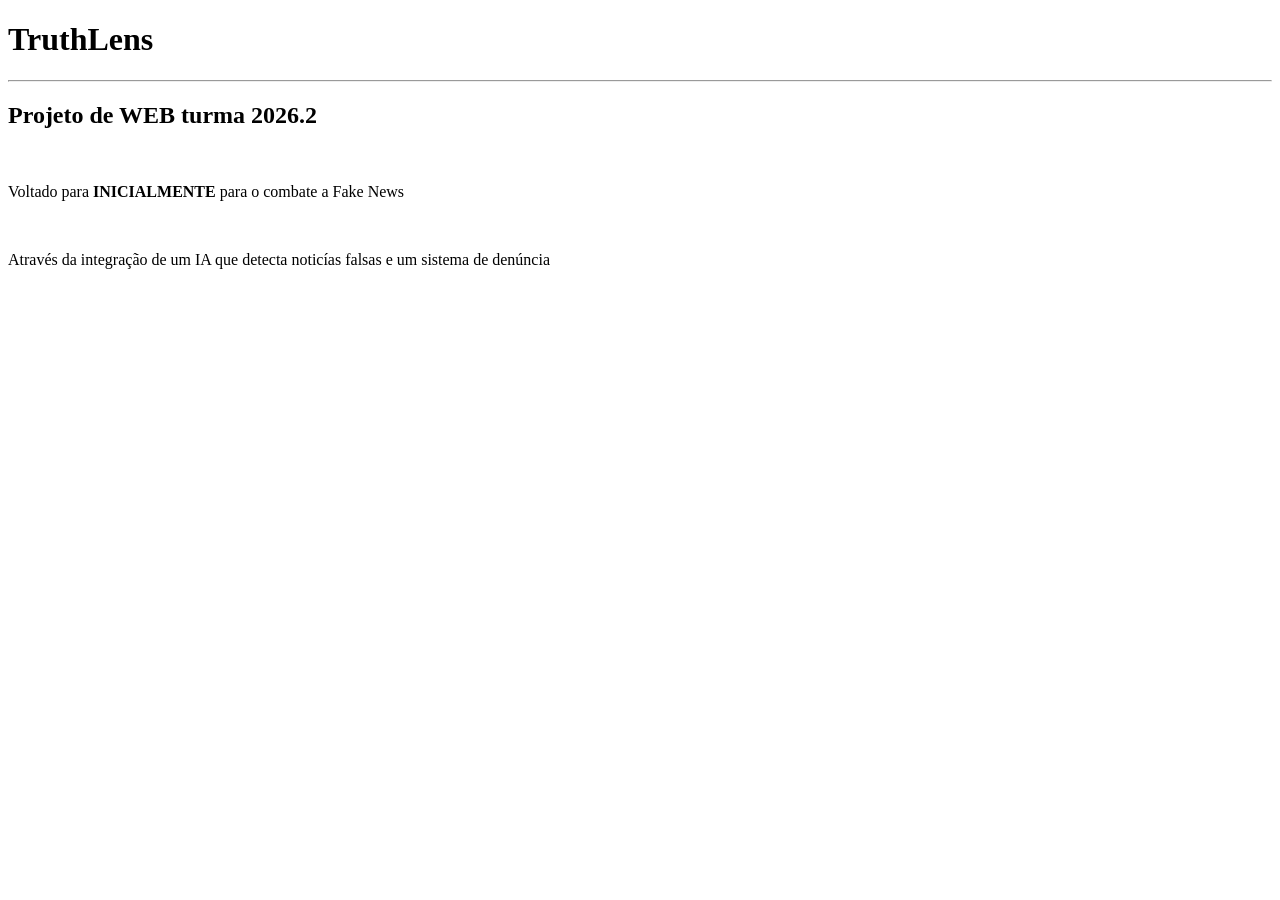
==== index.html @ f0fa1b9d "ADD: Nascimento do projeto com file index" ====
<!DOCTYPE html>
<html lang="en">
<head>
    <meta charset="UTF-8">
    <meta name="viewport" content="width=device-width, initial-scale=1.0">
    <title>TruthLens</title>
</head>
<body>
    <h1>TruthLens</h1>
    <hr>
    <h2>Projeto de WEB turma 2026.2</h2>
    <br>
    <p>Voltado para <strong>INICIALMENTE</strong> para o combate a Fake News</p>
    <br>
    <p>Através da integração de um IA que detecta noticías falsas e um sistema de denúncia</p>
</body>
</html>
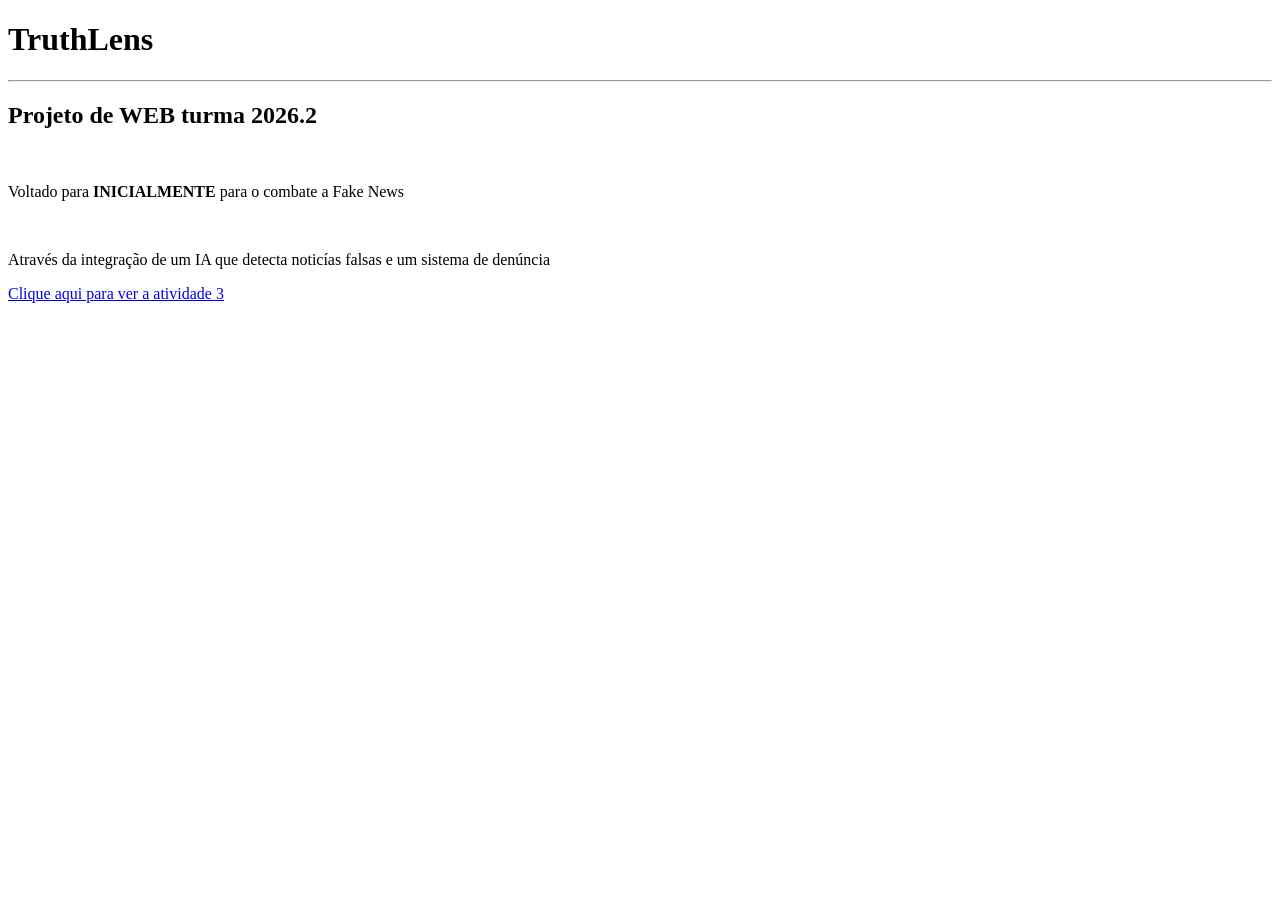
==== commit 7638a41c: "ADD: Atividade 03 - Título, Favicon, Lista e Imagem dinâmica" ====
--- a/index.html
+++ b/index.html
@@ -4,6 +4,7 @@
     <meta charset="UTF-8">
     <meta name="viewport" content="width=device-width, initial-scale=1.0">
     <title>TruthLens</title>
+    <link rel="icon" type="image/svg+xml" href="/assets/image/favicon/seo.ico">
 </head>
 <body>
     <h1>TruthLens</h1>
@@ -13,5 +14,6 @@
     <p>Voltado para <strong>INICIALMENTE</strong> para o combate a Fake News</p>
     <br>
     <p>Através da integração de um IA que detecta noticías falsas e um sistema de denúncia</p>
+    <a href="/pages/atividade-3.html" target="_blank">Clique aqui para ver a atividade 3</a>
 </body>
 </html>
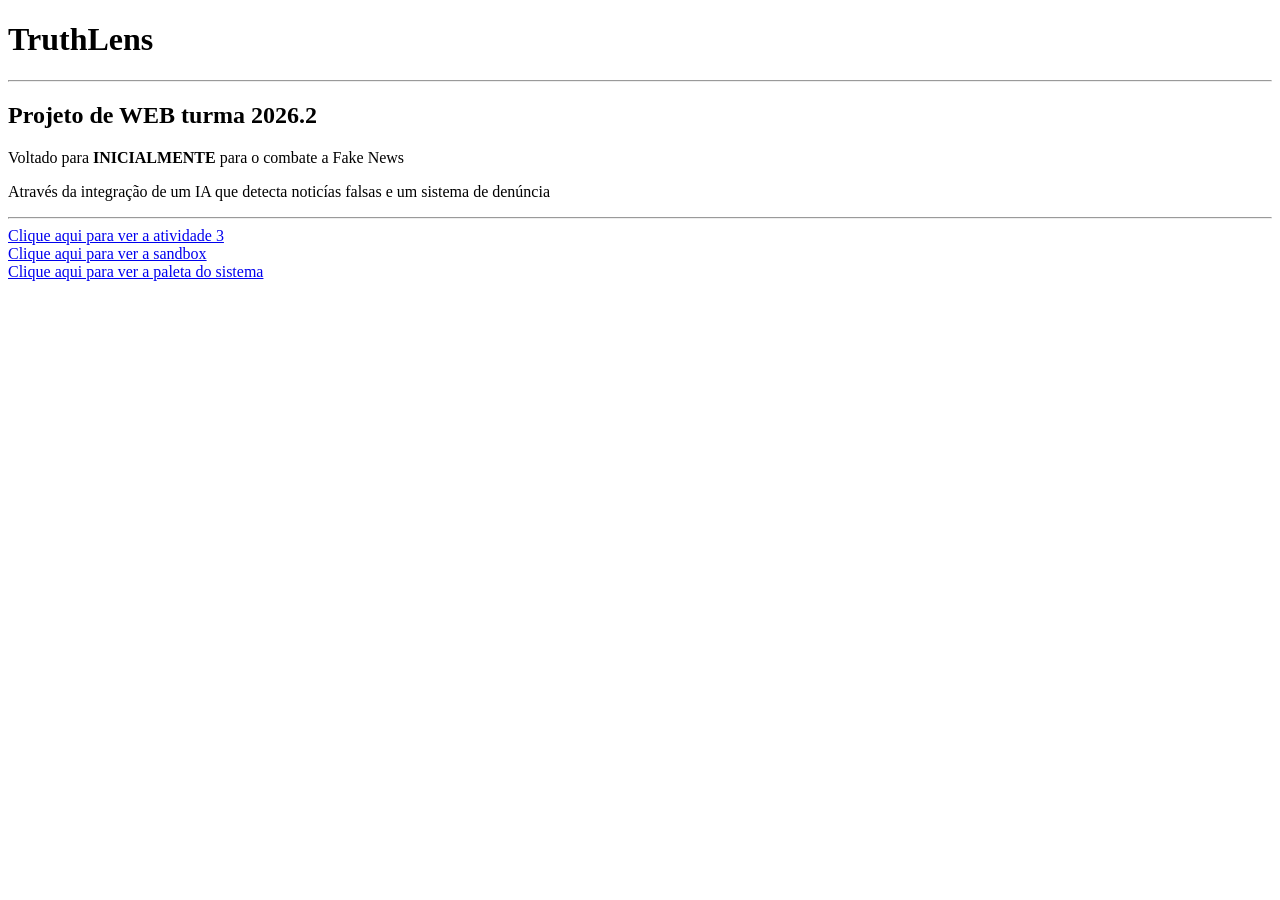
==== commit 99cb72dc: "ADD: Paleta de cores do sistema" ====
--- a/index.html
+++ b/index.html
@@ -10,10 +10,13 @@
     <h1>TruthLens</h1>
     <hr>
     <h2>Projeto de WEB turma 2026.2</h2>
+    <p>Voltado para <strong>INICIALMENTE</strong> para o combate a Fake News</p>
+    <p>Através da integração de um IA que detecta noticías falsas e um sistema de denúncia</p>
+    <hr>
+    <a href="/pages/atividade-3.html" target="_blank">Clique aqui para ver a atividade 3</a>
     <br>
-    <p>Voltado para <strong>INICIALMENTE</strong> para o combate a Fake News</p>
+    <a href="/pages/sandbox.html" target="_blank">Clique aqui para ver a sandbox</a>
     <br>
-    <p>Através da integração de um IA que detecta noticías falsas e um sistema de denúncia</p>
-    <a href="/pages/atividade-3.html" target="_blank">Clique aqui para ver a atividade 3</a>
+    <a href="/pages/paleta.html" target="_blank">Clique aqui para ver a paleta do sistema</a>
 </body>
 </html>
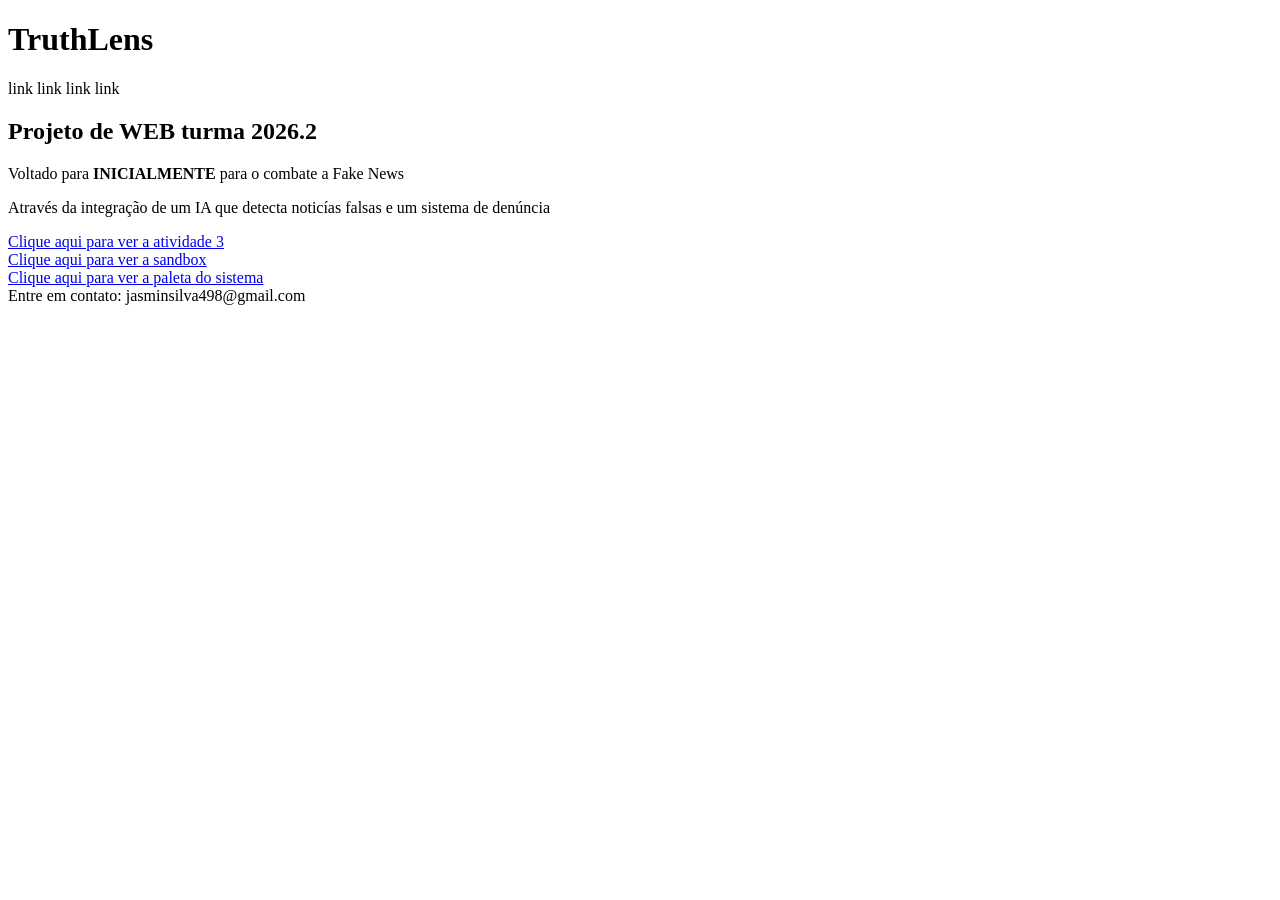
==== commit 1c8a924a: "ADD: Tags semanticas no index" ====
--- a/index.html
+++ b/index.html
@@ -7,16 +7,30 @@
     <link rel="icon" type="image/svg+xml" href="/assets/image/favicon/seo.ico">
 </head>
 <body>
-    <h1>TruthLens</h1>
-    <hr>
-    <h2>Projeto de WEB turma 2026.2</h2>
-    <p>Voltado para <strong>INICIALMENTE</strong> para o combate a Fake News</p>
-    <p>Através da integração de um IA que detecta noticías falsas e um sistema de denúncia</p>
-    <hr>
-    <a href="/pages/atividade-3.html" target="_blank">Clique aqui para ver a atividade 3</a>
-    <br>
-    <a href="/pages/sandbox.html" target="_blank">Clique aqui para ver a sandbox</a>
-    <br>
-    <a href="/pages/paleta.html" target="_blank">Clique aqui para ver a paleta do sistema</a>
+   <header>
+        <h1>TruthLens</h1>
+        <nav>
+            link link link link
+        </nav>
+   </header>
+    <main>
+        <section>
+            <article>
+                <h2>Projeto de WEB turma 2026.2</h2>
+                <p>Voltado para <strong>INICIALMENTE</strong> para o combate a Fake News</p>
+                <p>Através da integração de um IA que detecta noticías falsas e um sistema de denúncia</p>
+            </article>
+            <aside>
+                <a href="/pages/atividade-3.html" target="_blank">Clique aqui para ver a atividade 3</a>
+                <br>
+                <a href="/pages/sandbox.html" target="_blank">Clique aqui para ver a sandbox</a>
+                <br>
+                <a href="/pages/paleta.html" target="_blank">Clique aqui para ver a paleta do sistema</a>
+            </aside>
+        </section>
+    </main>
+    <footer>
+        Entre em contato: jasminsilva498@gmail.com
+    </footer>
 </body>
 </html>
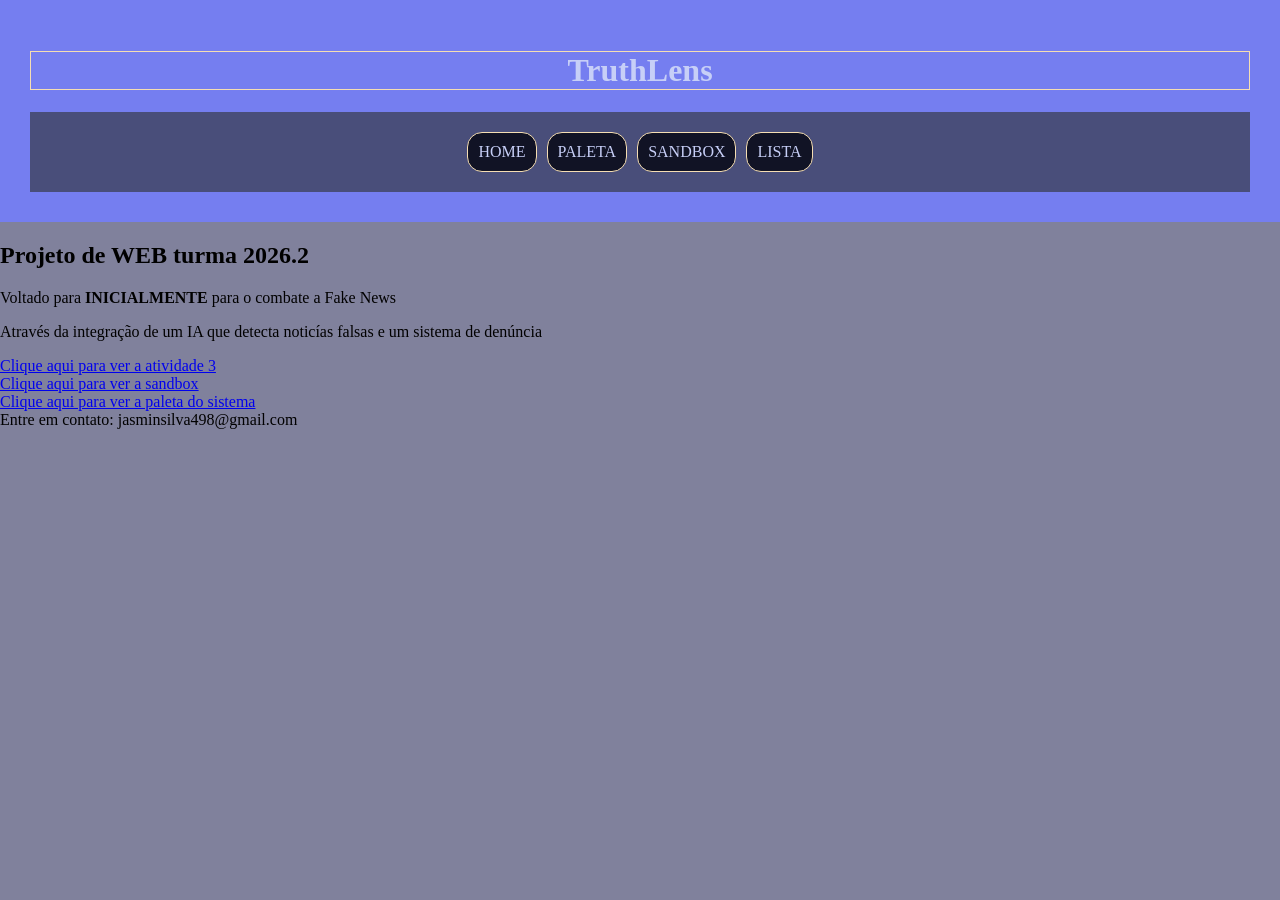
==== commit cd4990b8: "ADD: Menu e responsividade" ====
--- a/index.html
+++ b/index.html
@@ -5,12 +5,26 @@
     <meta name="viewport" content="width=device-width, initial-scale=1.0">
     <title>TruthLens</title>
     <link rel="icon" type="image/svg+xml" href="/assets/image/favicon/seo.ico">
+    <link rel="stylesheet" href="/assets/css/style.css">
 </head>
 <body>
    <header>
         <h1>TruthLens</h1>
-        <nav>
-            link link link link
+        <nav id="menu">
+            <ul>
+                <li>
+                    <a href="">HOME</a>
+                </li>
+                <li>
+                    <a href="/pages/paleta.html">PALETA</a>
+                </li>
+                <li>
+                    <a href="/pages/sandbox.html">SANDBOX</a>
+                </li>
+                <li>
+                    <a href="/pages/atividade-3.html">LISTA</a>
+                </li>
+            </ul>
         </nav>
    </header>
     <main>
--- a/assets/css/style.css
+++ b/assets/css/style.css
@@ -0,0 +1,65 @@
+header{
+    background-color: #757EF0;
+    padding: 30px;
+    width: 100%;
+}
+
+body{
+    background-color: #80819c;
+    margin: 0;
+}
+
+*{
+    box-sizing: border-box;
+}
+
+h1{
+    text-align: center;
+    font-size: 2.0em;
+    padding: 10px autp;
+    color: #c7cff7;
+    border: 1px solid wheat;
+}
+
+#menu{
+    padding: 20px;
+    text-align: center;
+    background-color: #494e7a;
+}
+
+#menu a{
+    display: block; /* Faz o link ficat em blocos*/
+    color: #c7cff7;
+    text-decoration: none;
+    border: 1px solid wheat;
+    background-color: #111325;
+    padding: 10px;
+    border-radius: 15px;
+}
+
+#menu a:hover{
+    background-color: #c7cff7;
+    color: #111325;
+    padding: 12px;
+}
+
+ul {
+    align-items: center;
+    list-style: none;
+    padding: 0;
+    margin: 0;
+
+    display: flex; /*Coloca os itens/blocos lado a lado */
+    justify-content: center; /* centraliza */
+    flex-wrap: wrap; /* Permite quebrar linha no celular */
+    gap: 10px; /* espaço entre os botões */
+}
+
+li {
+    display: block;
+}
+
+img{
+    max-width: 100%; /* Nunca ultrapassa a tela */
+    height: auto; /*mantém proporções*/
+}
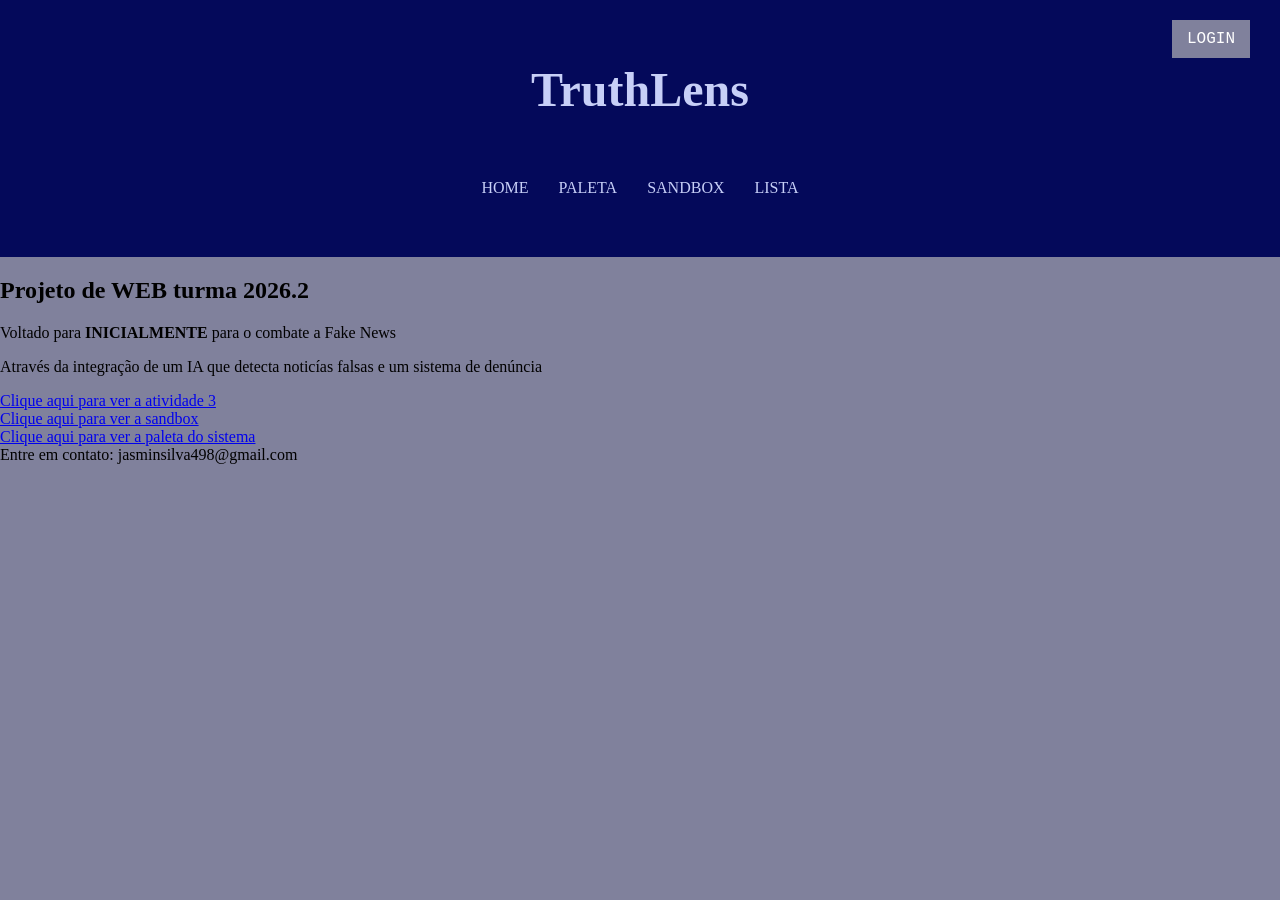
==== commit c7e2c276: "ADD: Login e página administrativa" ====
--- a/index.html
+++ b/index.html
@@ -26,6 +26,7 @@
                 </li>
             </ul>
         </nav>
+        <a href="/pages/login.html" id="login">LOGIN</a>
    </header>
     <main>
         <section>
--- a/assets/css/style.css
+++ b/assets/css/style.css
@@ -1,5 +1,6 @@
 header{
-    background-color: #757EF0;
+    position: relative;
+    background-color: #04095a;
     padding: 30px;
     width: 100%;
 }
@@ -15,24 +16,20 @@
 
 h1{
     text-align: center;
-    font-size: 2.0em;
+    font-size: 3em;
     padding: 10px autp;
     color: #c7cff7;
-    border: 1px solid wheat;
 }
 
 #menu{
     padding: 20px;
     text-align: center;
-    background-color: #494e7a;
 }
 
 #menu a{
-    display: block; /* Faz o link ficat em blocos*/
+    display: block; /* Faz o link ficar em blocos*/
     color: #c7cff7;
     text-decoration: none;
-    border: 1px solid wheat;
-    background-color: #111325;
     padding: 10px;
     border-radius: 15px;
 }
@@ -62,4 +59,15 @@
 img{
     max-width: 100%; /* Nunca ultrapassa a tela */
     height: auto; /*mantém proporções*/
+}
+
+#login{
+    background-color: #80819c;
+    color: white;
+    position: absolute;
+    top: 20px;
+    right: 30px;
+    font-family: 'Courier New', Courier, monospace;
+    padding: 10px 15px;
+    text-decoration: none;
 }
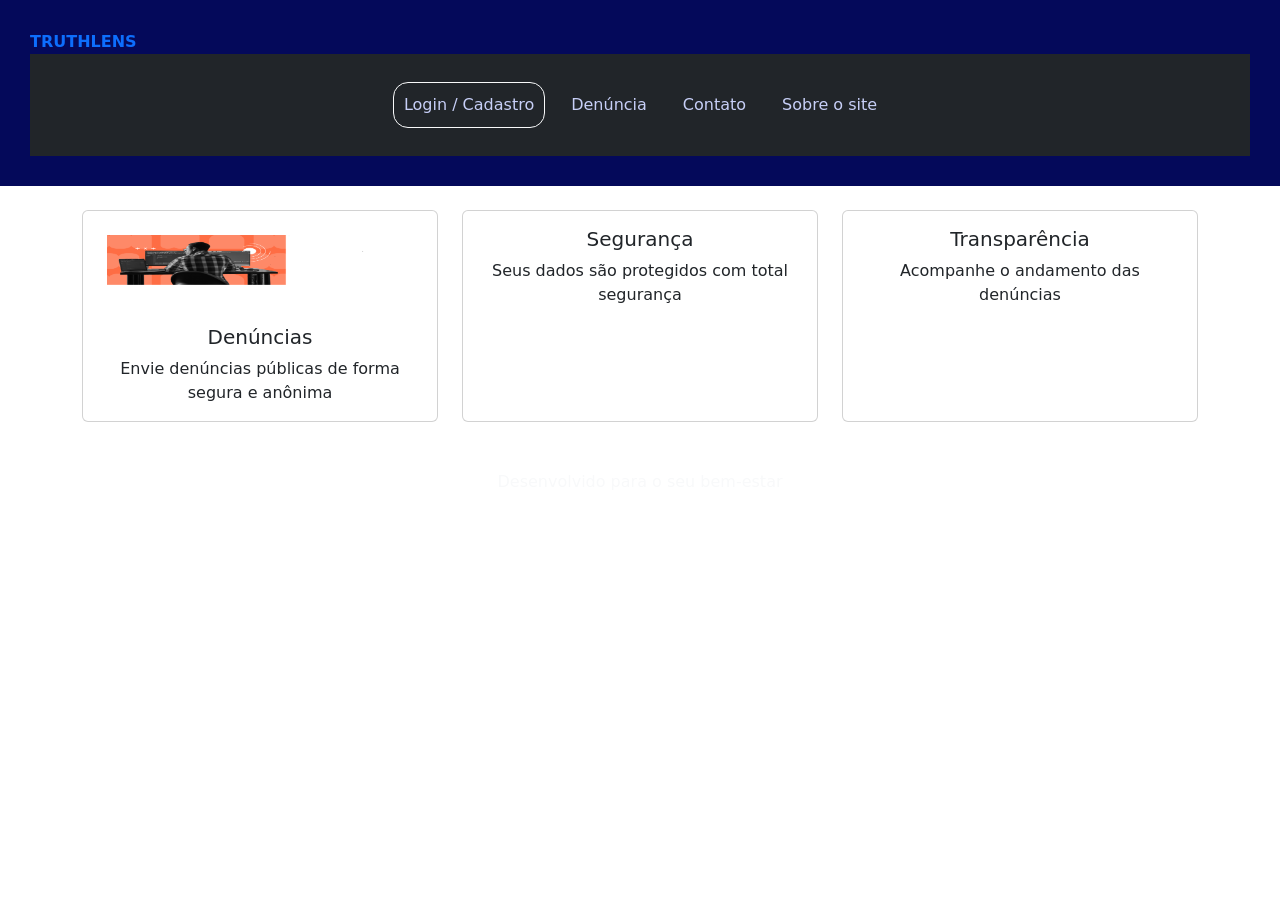
==== commit e8f6baac: "ADD: Bootstrap no indeex" ====
--- a/index.html
+++ b/index.html
@@ -6,46 +6,103 @@
     <title>TruthLens</title>
     <link rel="icon" type="image/svg+xml" href="/assets/image/favicon/seo.ico">
     <link rel="stylesheet" href="/assets/css/style.css">
+    <link rel="stylesheet" href="https://cdn.jsdelivr.net/npm/bootstrap@5.3.3/dist/css/bootstrap.min.css">
 </head>
 <body>
    <header>
-        <h1>TruthLens</h1>
-        <nav id="menu">
-            <ul>
-                <li>
-                    <a href="">HOME</a>
-                </li>
-                <li>
-                    <a href="/pages/paleta.html">PALETA</a>
-                </li>
-                <li>
-                    <a href="/pages/sandbox.html">SANDBOX</a>
-                </li>
-                <li>
-                    <a href="/pages/atividade-3.html">LISTA</a>
-                </li>
-            </ul>
+        <a class="navbar-brand fw-bold text-primary">TRUTHLENS</a>
+        <!-- navbar-brand: define o nome/logo do site dentro do menu
+        fw-bold: deixa a fonte em negrito
+        text-primary: coloca a cor azul padrão do Bootstrap -->
+        <nav class="navbar navbar-expand-lg navbar-dark bg-dark">
+            <!-- navbar: cria um menu Bootstrap
+            navbar-expand-lg: faz o menu ficar horizontal em telas grandes e virar "hambúrguer" no celular
+            navbar-dark: define texto claro para fundos escuros
+            bg-dark: define fundo escuro -->
+            <div class="container">
+            <!-- container: centraliza o conteúdo e cria margens automáticas -->
+                <button class="navbar-toggler" type="button" data-bs-toggle="collapse" data-bs-target="#menu">
+                    <span class="navbar-toggler-icon"></span>
+                    <!-- navbar-toggler-icon: ícone do botão hamburguer -->
+                </button>
+        
+                <div class="collapse navbar-collapse" id="menu">
+                    <ul class="navbar-nav mx-auto gap-3 align-items-center">
+                    <!-- navbar-nav: define uma lista de itens do menu Bootstrap
+                    mx-auto: centraliza a lista no meio do menu (margin left e right automáticos)
+                    gap-3: cria espaço entre os itens do menu
+                    align-items-center: alinha os itens verticalmente no centro -->
+                        <li class="nav-itam">
+                            <a href="/pages/login.html" class="btn btn-outline-light login-btn">
+                                Login / Cadastro
+                            </a>
+                        </li>
+                        <li class="nav-itam"> 
+                            <a class="nav-link" href="#">Denúncia</a>
+                        </li>
+                        <li class="nav-itam"> 
+                            <a class="nav-link" href="#">Contato</a>
+                        </li>
+                        <li class="nav-itam"> 
+                            <a class="nav-link" href="#">Sobre o site</a>
+                        </li>
+                    </ul>
+                </div>
+            </div>
         </nav>
-        <a href="/pages/login.html" id="login">LOGIN</a>
    </header>
-    <main>
-        <section>
-            <article>
-                <h2>Projeto de WEB turma 2026.2</h2>
-                <p>Voltado para <strong>INICIALMENTE</strong> para o combate a Fake News</p>
-                <p>Através da integração de um IA que detecta noticías falsas e um sistema de denúncia</p>
-            </article>
-            <aside>
-                <a href="/pages/atividade-3.html" target="_blank">Clique aqui para ver a atividade 3</a>
-                <br>
-                <a href="/pages/sandbox.html" target="_blank">Clique aqui para ver a sandbox</a>
-                <br>
-                <a href="/pages/paleta.html" target="_blank">Clique aqui para ver a paleta do sistema</a>
-            </aside>
-        </section>
+
+    <main class="container mt-4">
+        <!-- mt-4: adiciona margem em cima (margin-top)-->
+        <div class="row g-4">
+            <!-- row: cria uma linha do grid
+            g-4: cria espaçamento entre colunas e linhas -->
+            <div class="col-12 col-md col-lg-4">
+            <!-- col-12: no celular ocupa 12 colunas (100% de largura)
+             col-md-6: em telas médias ocupa 50% de largura
+             col-lg-4: em telas grandes ocupa 3% de largura -->
+                <div class="card info-card h-100 text-center">
+                    <!-- card: cria um cartão bootstrap-->
+                     <img src="/assets/image/image-desenvolvimento-desktop1.png" class="card-img-top p-4">
+                     <!-- card-img-top: imagem padrão no topo do card
+                     p-4: adiciona padding (espaçamento interno) -->
+                    <div class="card-body">
+                        <h5 class="card-title"> Denúncias </h5>
+                        <p class="card-text"> Envie denúncias públicas de forma segura e anônima</p>
+                    </div>
+                </div>
+            </div>
+
+            <div class="col-12 col-md col-lg-4">
+                <div class="card card-info h-100 text-center">
+                    <div class="card-body">
+                        <h5 class="card-title"> Segurança </h5>
+                        <p class="card-text">
+                            Seus dados são protegidos com total segurança
+                        </p>
+                    </div>
+                </div>
+            </div>
+
+            <div class="col-12 col-lg-4">
+                <div class="card card-info h-100 text-center">
+                    <div class="card-body">
+                        <h5 class="card-title"> Transparência </h5>
+                        <p class="card-text">
+                            Acompanhe o andamento das denúncias
+                        </p>
+                    </div>
+                </div>
+            </div>
+        </div>
     </main>
-    <footer>
-        Entre em contato: jasminsilva498@gmail.com
+
+    <footer class="text-center text-light mt-5 m b-3">
+        <!-- mt-5: Margem grande em cima 
+            mb-3-->
+        Desenvolvido para o seu bem-estar
     </footer>
+     <!-- Script do Bootstrap para funcionar o menu hambúrguer -->
+    <script src="https://cdn.jsdelivr.net/npm/bootstrap@5.3.3/dist/js/bootstrap.bundle.min.js"></script>
 </body>
 </html>
--- a/assets/css/style.css
+++ b/assets/css/style.css
@@ -70,4 +70,70 @@
     font-family: 'Courier New', Courier, monospace;
     padding: 10px 15px;
     text-decoration: none;
+}
+
+/* ==============================
+   RESPONSIVIDADE
+   ============================== */
+
+/* Tablets */
+@media (max-width: 768px) {
+
+    header {
+        padding: 20px;
+    }
+
+    h1 {
+        font-size: 2.5em;
+    }
+
+    #menu {
+        padding: 15px;
+    }
+
+    #login {
+        top: 15px;
+        right: 15px;
+        padding: 8px 12px;
+        font-size: 14px;
+    }
+}
+
+
+/* Celulares */
+@media (max-width: 480px) {
+
+    header {
+        padding: 15px;
+    }
+
+    h1 {
+        font-size: 2em;
+        margin-top: 50px;
+    }
+
+    #menu {
+        padding: 10px 0;
+    }
+
+    #menu ul {
+        flex-direction: column;
+        gap: 5px;
+    }
+
+    #menu a {
+        width: 100%;
+        padding: 8px;
+    }
+
+    #menu a:hover {
+        padding: 10px;
+    }
+
+    #login {
+        top: 10px;
+        right: 10px;
+        padding: 8px 12px;
+        font-size: 13px;
+    }
 }
